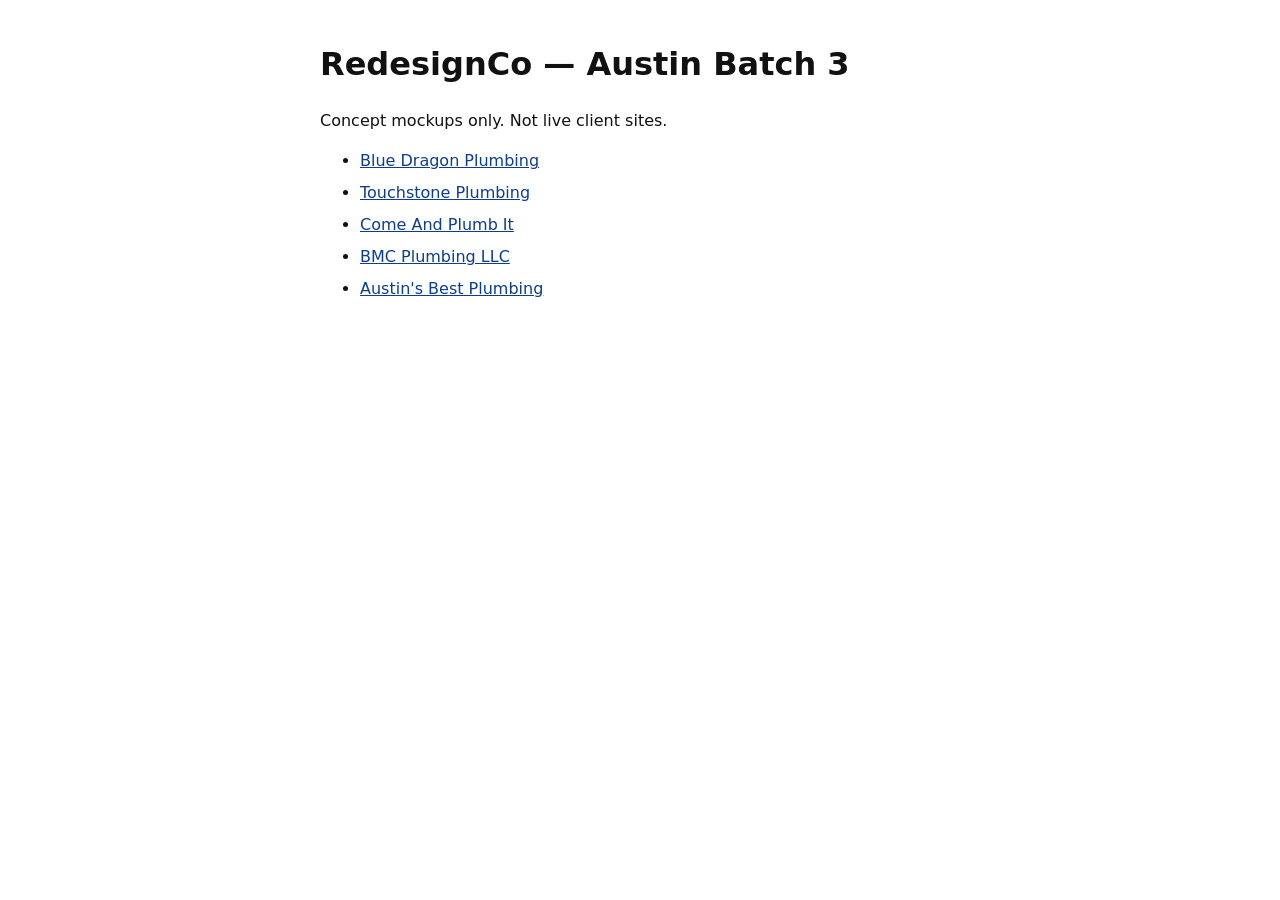
==== docs/index.html @ 8be67538 "Publish Austin Batch 3 from docs for GitHub Pages" ====
<!DOCTYPE html>
<html lang="en">
<head>
<meta charset="UTF-8">
<meta name="viewport" content="width=device-width, initial-scale=1.0">
<title>RedesignCo — Austin Batch 3 Previews</title>
<style>
body{font-family:system-ui,sans-serif;max-width:640px;margin:40px auto;padding:0 20px;line-height:1.5;color:#111}
a{color:#0b3d91} li{margin:8px 0}
</style>
</head>
<body>
<h1>RedesignCo — Austin Batch 3</h1>
<p>Concept mockups only. Not live client sites.</p>
<ul>
<li><a href="/blue-dragon-plumbing-redesign.html">Blue Dragon Plumbing</a></li>
<li><a href="/touchstone-plumbing-redesign.html">Touchstone Plumbing</a></li>
<li><a href="/come-and-plumb-it-redesign.html">Come And Plumb It</a></li>
<li><a href="/bmc-plumbing-redesign.html">BMC Plumbing LLC</a></li>
<li><a href="/austins-best-plumbing-redesign.html">Austin's Best Plumbing</a></li>
</ul>
</body>
</html>
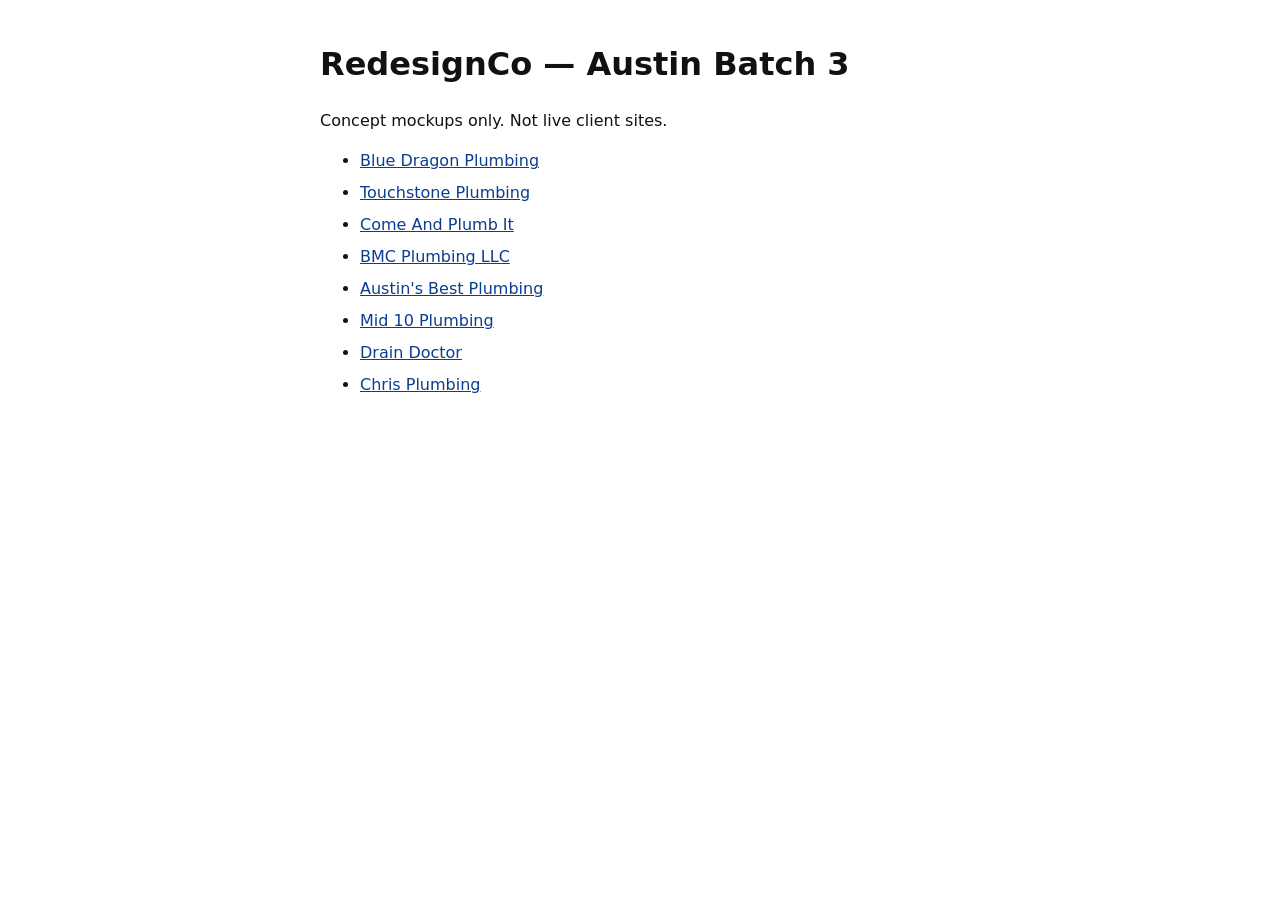
==== commit ab0496fe: "List mid-10, drain-doctor, chris plumbing mockups on Pages index" ====
--- a/docs/index.html
+++ b/docs/index.html
@@ -18,6 +18,9 @@
 <li><a href="/come-and-plumb-it-redesign.html">Come And Plumb It</a></li>
 <li><a href="/bmc-plumbing-redesign.html">BMC Plumbing LLC</a></li>
 <li><a href="/austins-best-plumbing-redesign.html">Austin's Best Plumbing</a></li>
+<li><a href="mid-10-plumbing-redesign.html">Mid 10 Plumbing</a></li>
+<li><a href="drain-doctor-redesign.html">Drain Doctor</a></li>
+<li><a href="chris-plumbing-redesign.html">Chris Plumbing</a></li>
 </ul>
 </body>
 </html>
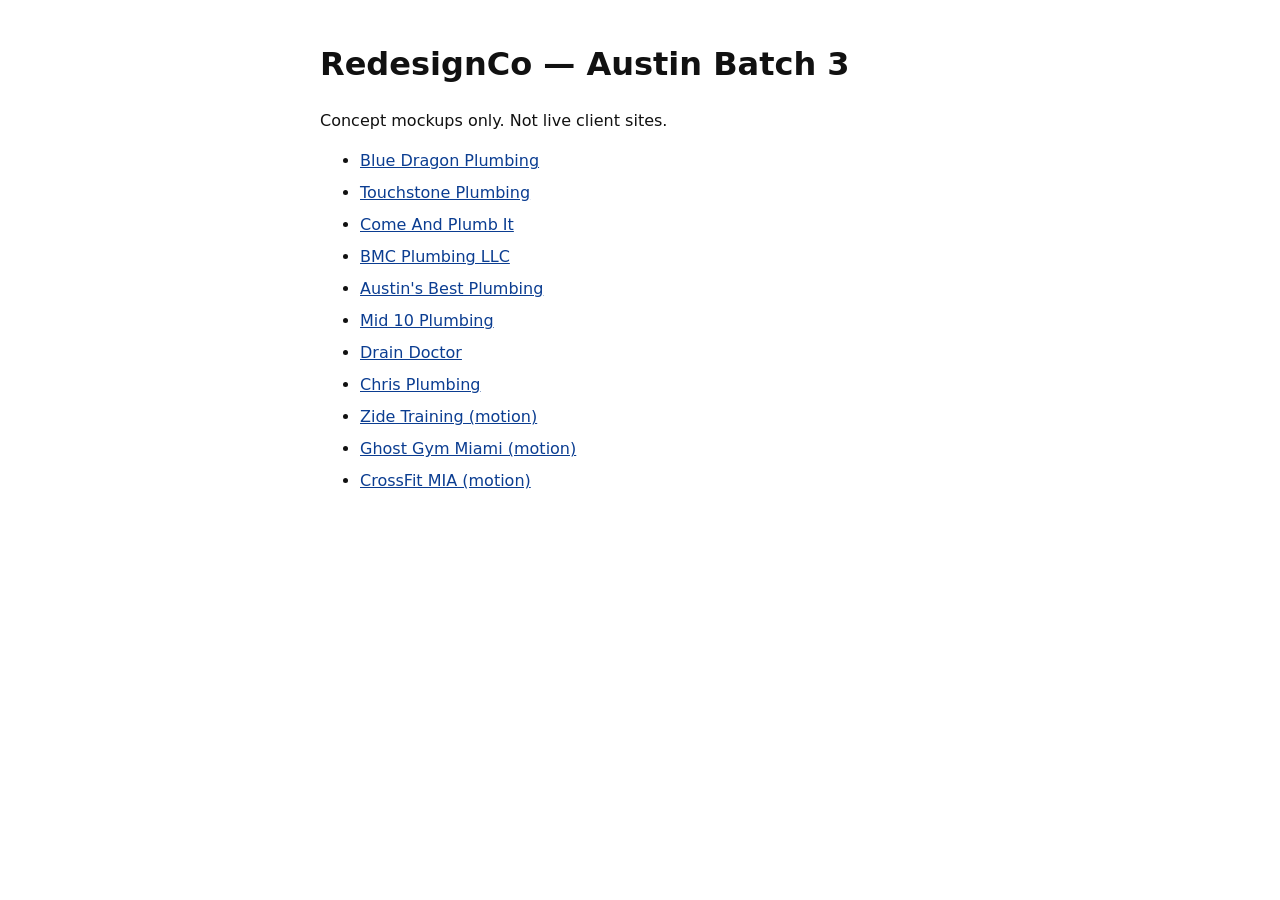
==== commit 0ca12261: "Deploy animated Miami gym mockups to GitHub Pages zide-training, ghost-gym-miami, crossfit-mia stati" ====
--- a/docs/index.html
+++ b/docs/index.html
@@ -21,6 +21,10 @@
 <li><a href="mid-10-plumbing-redesign.html">Mid 10 Plumbing</a></li>
 <li><a href="drain-doctor-redesign.html">Drain Doctor</a></li>
 <li><a href="chris-plumbing-redesign.html">Chris Plumbing</a></li>
+
+<li><a href="zide-training/">Zide Training (motion)</a></li>
+<li><a href="ghost-gym-miami/">Ghost Gym Miami (motion)</a></li>
+<li><a href="crossfit-mia/">CrossFit MIA (motion)</a></li>
 </ul>
 </body>
 </html>
